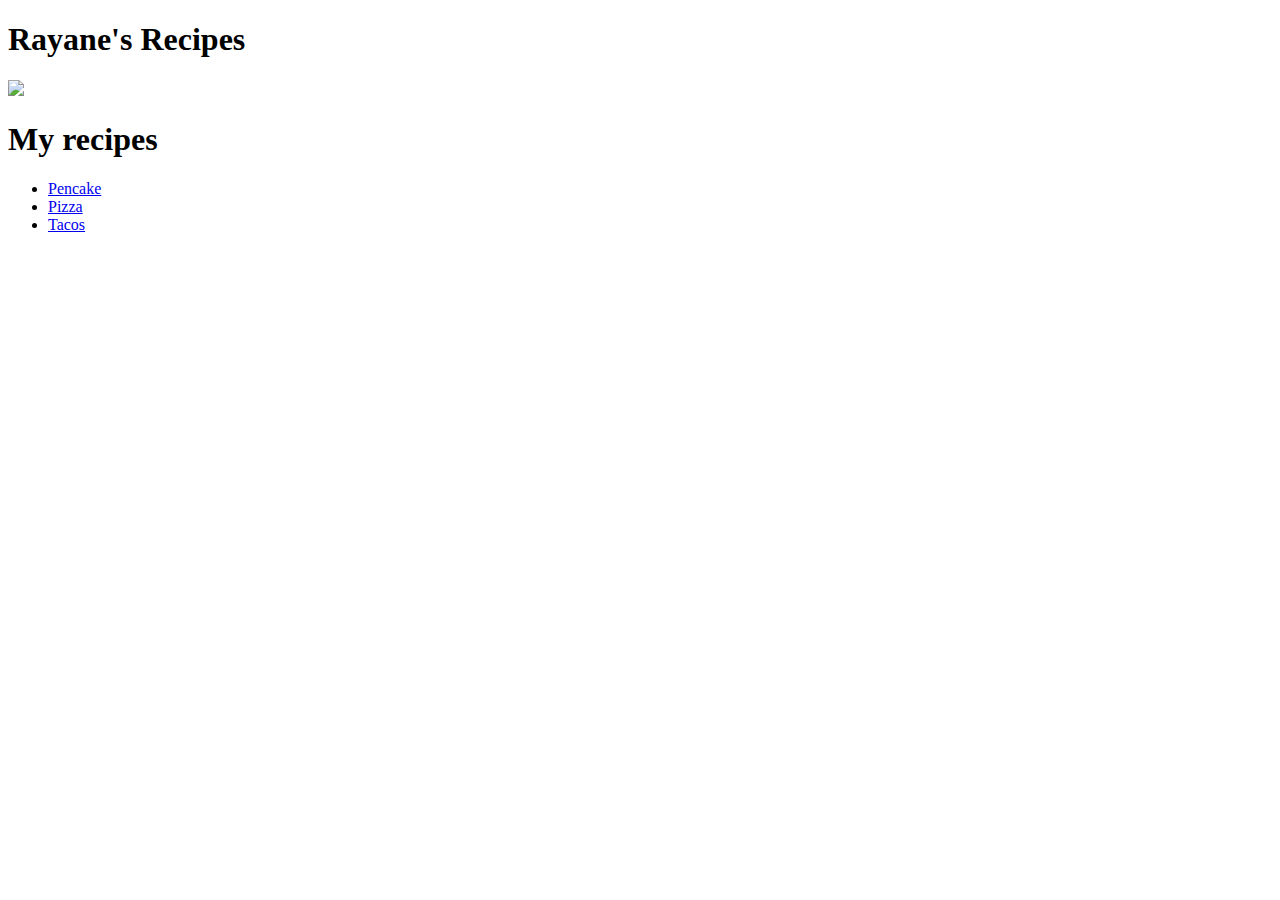
==== index.html @ e004b592 "renamed siteweb.htmlto index.html" ====
<!DOCTYPE html>

<head>
    <meta charset="UTF-8">
    <title>Recipes</title>
</head>
<body>
<h1>Rayane's Recipes</h1> 
<img src="/home/rayane/git_test/site_web/cuisinier.jpeg">
<h1>My recipes</h1>
<ul>
<li><a href="/home/rayane/git_test/site_web/pencake.html"> Pencake </a> </li> 
<li><a href="/home/rayane/git_test/site_web/pizza.htm"> Pizza </a></li> 
<li><a href="/home/rayane/git_test/site_web/tacos.html"> Tacos</a></li> 




</ul>
    
</body>
</html>
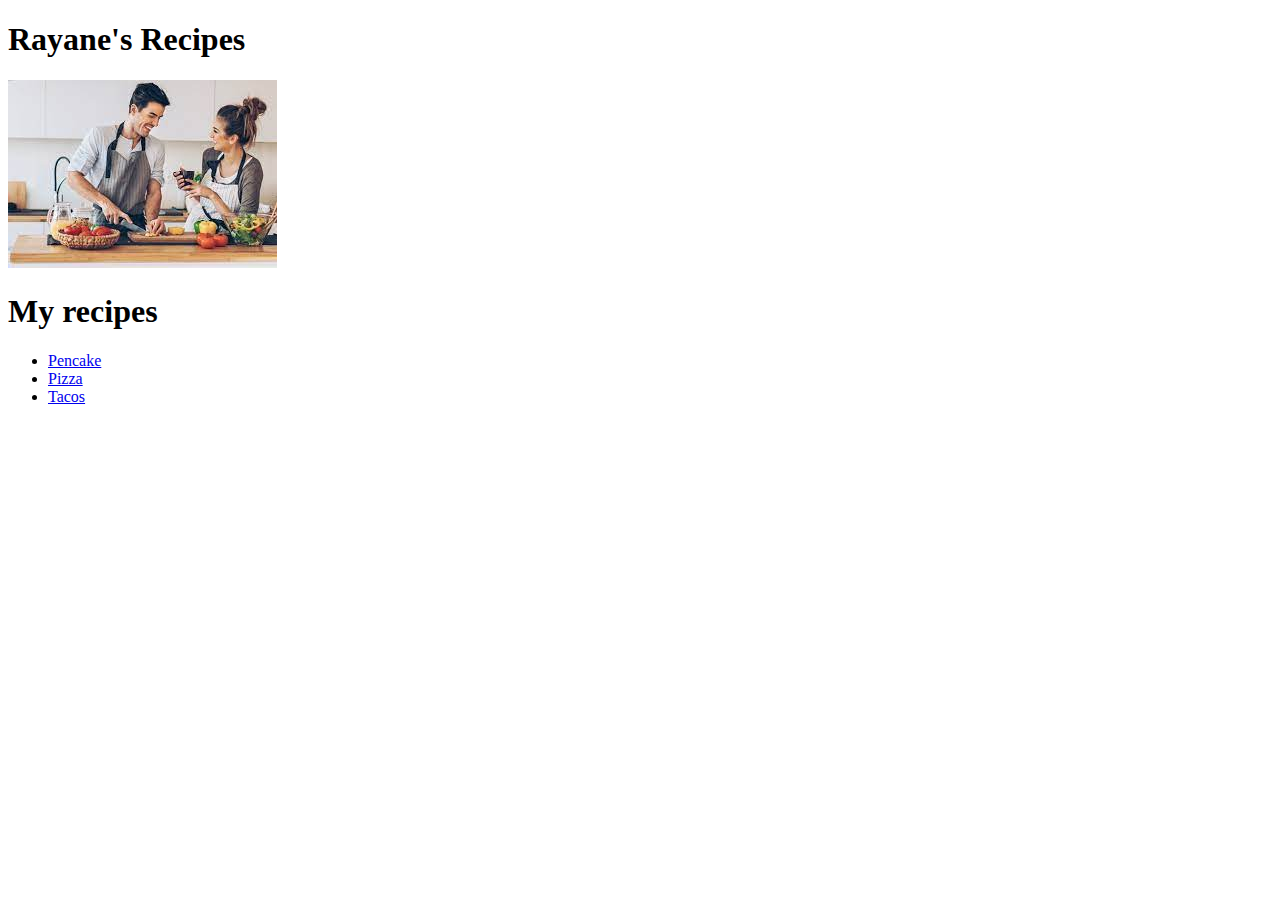
==== commit cb089664: "new project" ====
--- a/index.html
+++ b/index.html
@@ -1,17 +1,17 @@
 <!DOCTYPE html>
-
+<html>
 <head>
     <meta charset="UTF-8">
     <title>Recipes</title>
 </head>
 <body>
 <h1>Rayane's Recipes</h1> 
-<img src="/home/rayane/git_test/site_web/cuisinier.jpeg">
+<img src="./imgs/cuisinier.jpeg">
 <h1>My recipes</h1>
 <ul>
-<li><a href="/home/rayane/git_test/site_web/pencake.html"> Pencake </a> </li> 
-<li><a href="/home/rayane/git_test/site_web/pizza.htm"> Pizza </a></li> 
-<li><a href="/home/rayane/git_test/site_web/tacos.html"> Tacos</a></li> 
+<li><a href="./pages/pencake.html"> Pencake </a> </li> 
+<li><a href="./pages/pizza.html"> Pizza </a></li> 
+<li><a href="./pages/tacos.html"> Tacos</a></li> 
 
 
 
